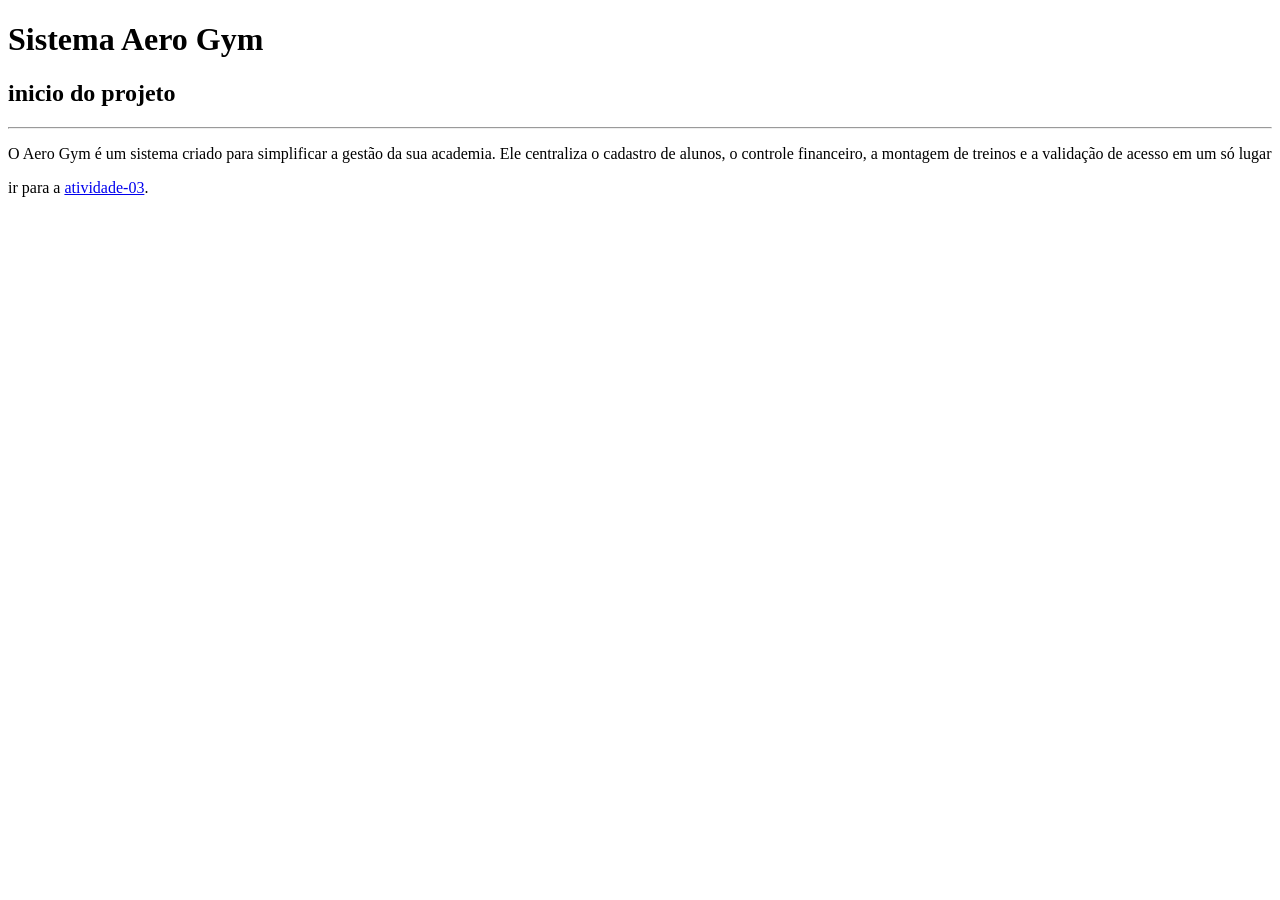
==== index.html @ 16d7cd67 "feat: adiciona página atividade-03 com imagens responsivas e navegação entre a pagina index" ====
<!DOCTYPE html>
<html lang="pt-br">
<head>
    <meta charset="UTF-8">
    <meta name="viewport" content="width=device-width, initial-scale=1.0">
    <link rel="shortcut icon" href="assets/icons/icone.ico" type="image/x-icon">
    <title>Aero Gym</title>
</head>
<body>
    
    <h1>Sistema Aero Gym</h1>
    <h2>inicio do projeto</h2>
    <hr>
    <p>O Aero Gym é um sistema criado para simplificar a gestão da sua academia. Ele centraliza o cadastro de alunos, o controle financeiro, a montagem de treinos e a validação de acesso em um só lugar</p>

    <p>ir para a <a href="atividade-03.html">atividade-03</a>.</p>
</body>
</html>
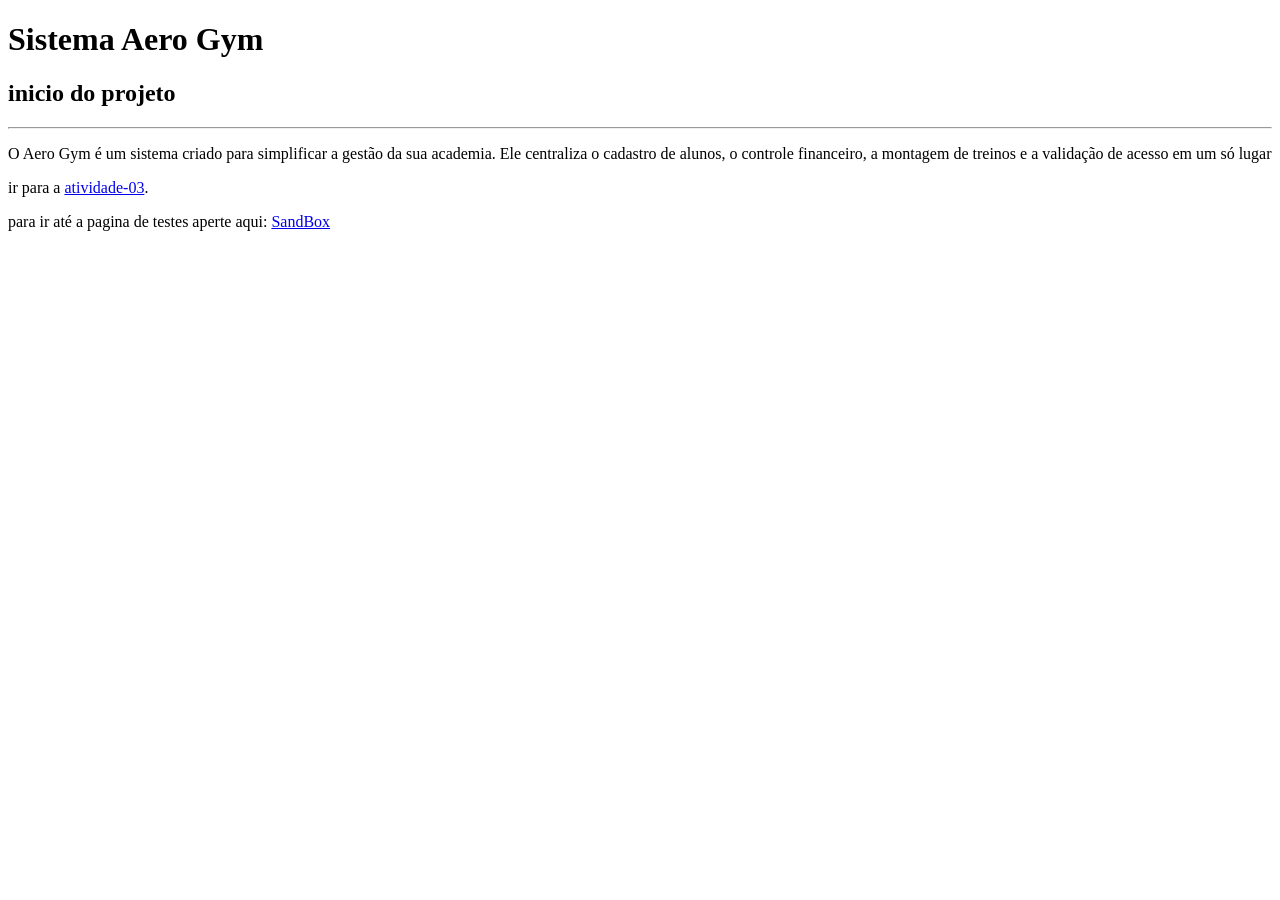
==== commit 14410375: "feat: adicionar link na pagina index para a página sandbox" ====
--- a/index.html
+++ b/index.html
@@ -14,5 +14,7 @@
     <p>O Aero Gym é um sistema criado para simplificar a gestão da sua academia. Ele centraliza o cadastro de alunos, o controle financeiro, a montagem de treinos e a validação de acesso em um só lugar</p>
 
     <p>ir para a <a href="atividade-03.html">atividade-03</a>.</p>
+
+    <p>para ir até a pagina de testes aperte aqui: <a href="sandbox.html">SandBox</a></p>
 </body>
 </html>
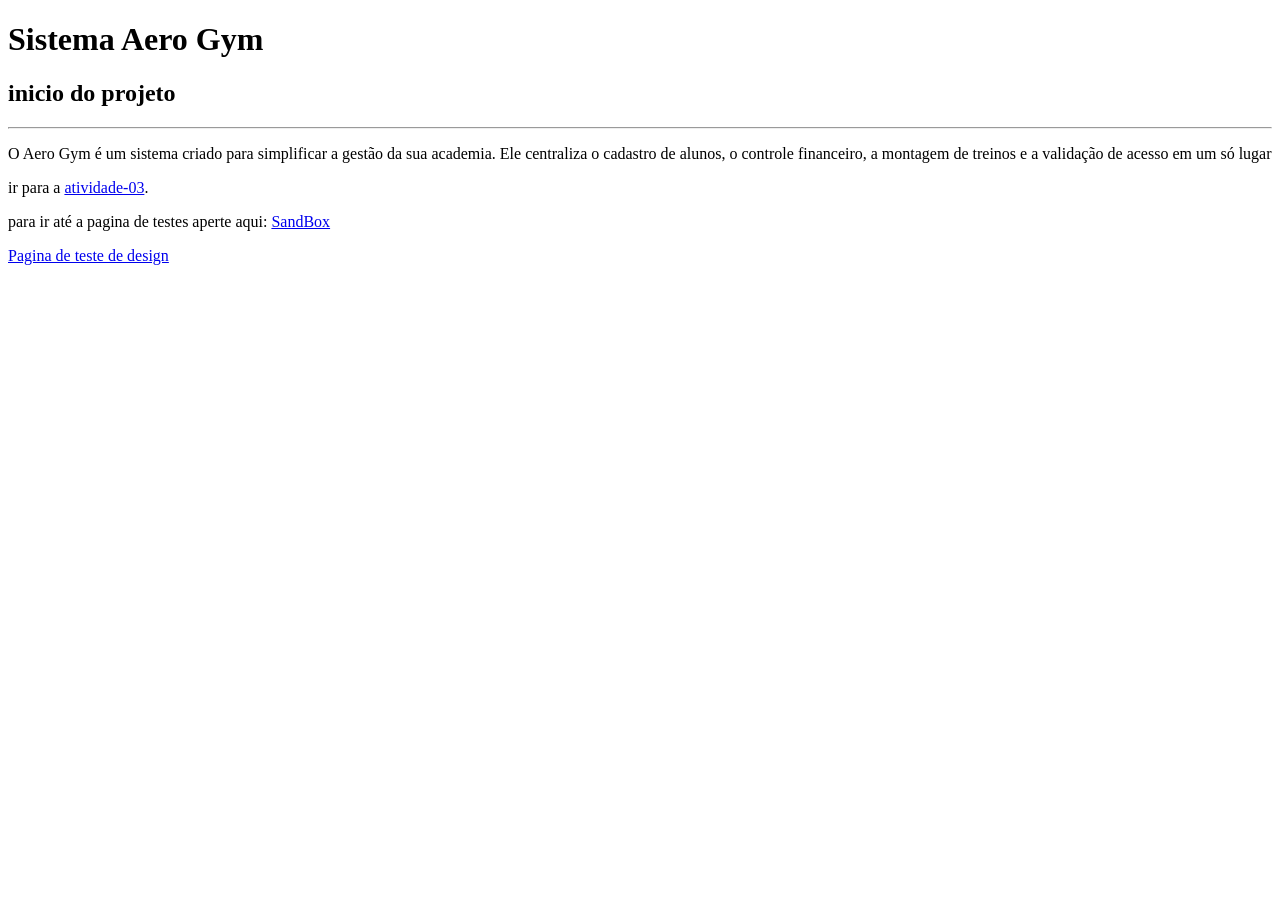
==== commit 6bec6a14: "feat: adiciona um link para a pagina cores" ====
--- a/index.html
+++ b/index.html
@@ -16,5 +16,7 @@
     <p>ir para a <a href="atividade-03.html">atividade-03</a>.</p>
 
     <p>para ir até a pagina de testes aperte aqui: <a href="sandbox.html">SandBox</a></p>
+
+    <p><a href="cores.html">Pagina de teste de design</a></p>
 </body>
 </html>
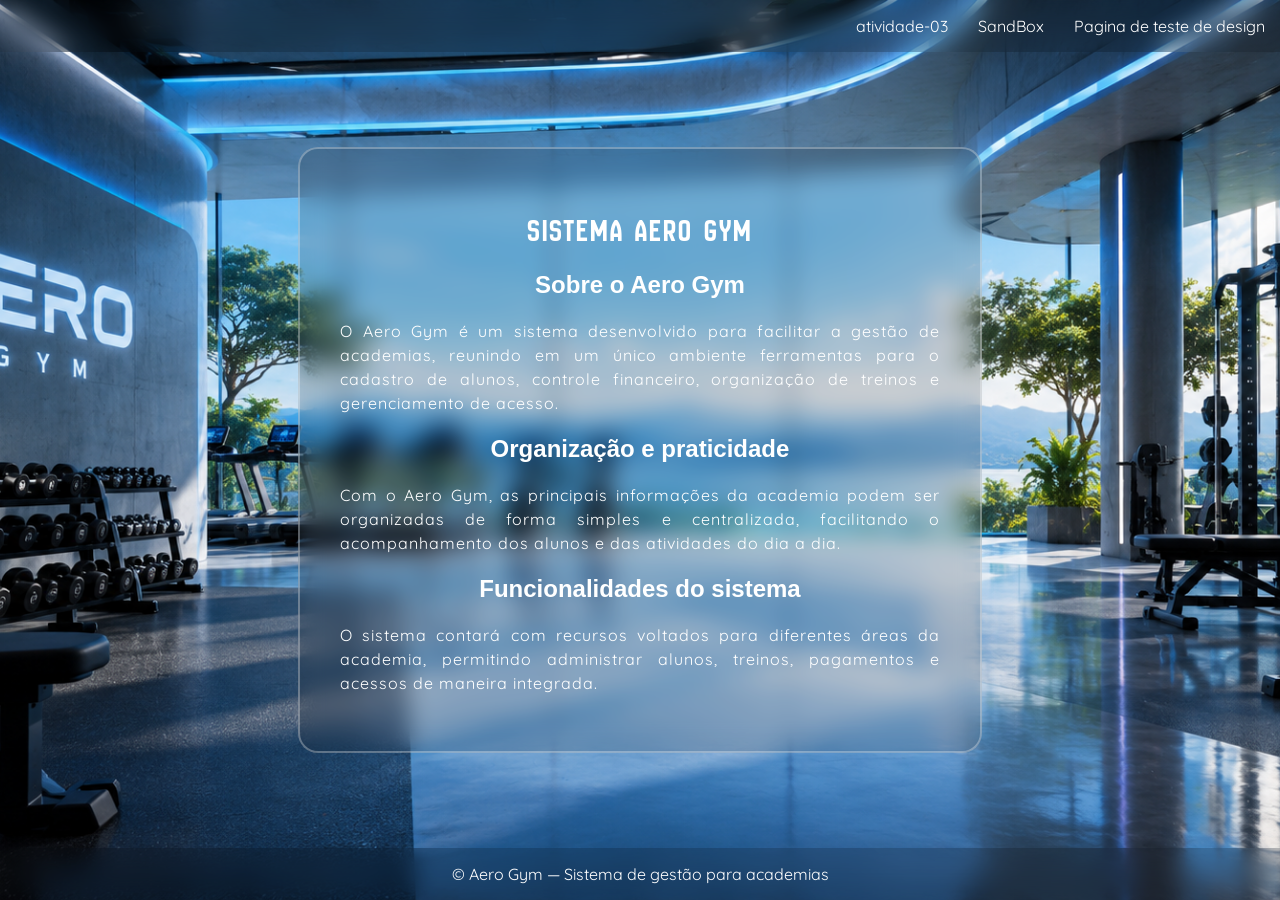
==== commit b499b4fd: "feat: estruturação semântica do index.html e criação do index.css" ====
--- a/index.html
+++ b/index.html
@@ -5,18 +5,50 @@
     <meta name="viewport" content="width=device-width, initial-scale=1.0">
     <link rel="shortcut icon" href="assets/icons/icone.ico" type="image/x-icon">
     <title>Aero Gym</title>
+    <link rel="stylesheet" href="assets/css/index.css">
+
 </head>
 <body>
-    
-    <h1>Sistema Aero Gym</h1>
-    <h2>inicio do projeto</h2>
-    <hr>
-    <p>O Aero Gym é um sistema criado para simplificar a gestão da sua academia. Ele centraliza o cadastro de alunos, o controle financeiro, a montagem de treinos e a validação de acesso em um só lugar</p>
+   
+    <div class="container-topo">
+        <nav>
+            <p><a href="atividade-03.html">atividade-03</a></p>
+            <p><a href="sandbox.html">SandBox</a></p>
+            <p><a href="cores.html">Pagina de teste de design</a></p>
+        </nav>
+    </div>
 
-    <p>ir para a <a href="atividade-03.html">atividade-03</a>.</p>
+    <div class="container-vidro">
 
-    <p>para ir até a pagina de testes aperte aqui: <a href="sandbox.html">SandBox</a></p>
+        <header>
+            <h1>Sistema Aero Gym</h1>
+        </header>
 
-    <p><a href="cores.html">Pagina de teste de design</a></p>
+        <main>
+            <section>
+                <h2>Sobre o Aero Gym</h2>
+                <p class="textoMain">O Aero Gym é um sistema desenvolvido para facilitar a gestão de academias, reunindo em um único ambiente ferramentas para o cadastro de alunos, controle financeiro, organização de treinos e gerenciamento de acesso.</p>
+
+                <article>
+                    <h2>Organização e praticidade</h2>
+                    <p class="textoMain">Com o Aero Gym, as principais informações da academia podem ser organizadas de forma simples e centralizada, facilitando o acompanhamento dos alunos e das atividades do dia a dia.</p>
+                </article>
+
+            </section>
+
+            <aside>
+                <h2>Funcionalidades do sistema</h2>
+                <p class="textoMain">O sistema contará com recursos voltados para diferentes áreas da academia, permitindo administrar alunos, treinos, pagamentos e acessos de maneira integrada.</p>
+            </aside>
+        </main>
+
+    </div>
+  
+    <div class="container-footer">
+        <footer>
+            <p>&copy; Aero Gym — Sistema de gestão para academias</p>
+        </footer>
+    </div>
+
 </body>
-</html>+</html>
--- a/assets/css/index.css
+++ b/assets/css/index.css
@@ -0,0 +1,112 @@
+@import url('https://fonts.googleapis.com/css2?family=Oswald:wght@200..700&display=swap');
+@import url('https://fonts.googleapis.com/css2?family=New+Amsterdam&display=swap');
+@import url('https://fonts.googleapis.com/css2?family=Quicksand:wght@300..700&display=swap');
+
+
+:root {
+    --cor-principal: #19AFFF;          
+    --cor-translucida: rgba(237, 242, 244, 0.4); 
+    --cor-destaque: #32CD32;
+}
+
+body {
+    display: flex;
+    flex-direction: column;
+    
+    align-items: center; 
+    justify-content: center; 
+    
+    min-height: 100vh; 
+    margin: 0;
+
+    background-image: url('../images/background/imagem_V1.0_IA.png');
+    background-size: cover;
+    background-position: center;
+    background-repeat: no-repeat;
+    background-attachment: fixed;
+}
+
+.container-vidro {
+    background-color: rgba(0, 0, 0, 0.142); 
+    
+    backdrop-filter: blur(12px); 
+    -webkit-backdrop-filter: blur(12px);
+    border: 2px solid rgba(255, 255, 255, 0.3);
+    border-radius: 20px;
+    
+    
+    /* texto */
+    padding: 40px;
+    text-align: center;
+    color: #ffff;
+    font-family: Arial, sans-serif;
+    max-width: 800px;
+}
+
+
+.container-topo{
+    background-color: rgba(0, 0, 0, 0.142);
+
+    backdrop-filter: blur(12px);
+    -webkit-backdrop-filter: blur(12px);
+
+    position: fixed;
+    top: 0px;
+    width: 100%;
+    padding-right: 30px;
+
+}
+
+   
+.container-footer{
+    background-color: rgba(0, 0, 0, 0.142);
+
+    backdrop-filter: blur(12px);
+    -webkit-backdrop-filter: blur(12px);
+
+    position: fixed;
+    bottom: 0px;
+    width: 100%;
+}
+
+nav{
+    display: flex;
+    gap: 30px;
+    justify-content: right;
+    font-family: "Quicksand", sans-serif;
+
+}
+
+a{
+    color: #ffff;
+    text-decoration: none;
+
+}
+
+a:hover{
+    color: var(--cor-destaque);
+}
+
+h1{
+    font-family: "New Amsterdam", sans-serif;
+    letter-spacing: 2px;
+    font-weight: 400;
+}
+
+footer {
+    text-align: center;
+    color: #ffff;
+    font-family: "Quicksand", sans-serif;
+}
+
+.textoMain{
+    max-width: 600px;
+    white-space: pre-wrap; 
+    text-align: justify;
+    font-family: "Quicksand", sans-serif;
+    font-weight: 400;
+    line-height: 1.5;
+    letter-spacing: 1px;
+    
+}
+
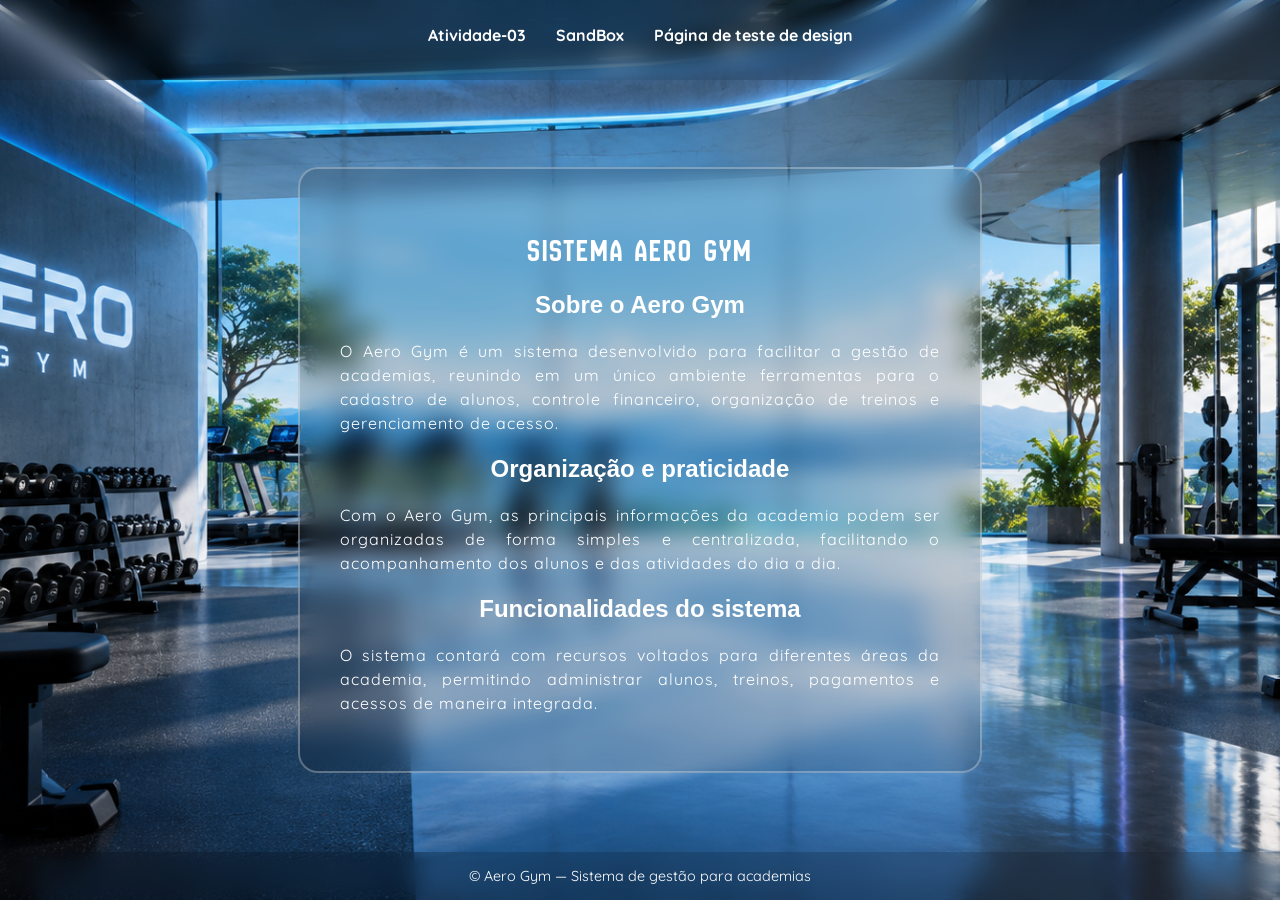
==== commit c9ccf4d2: "feat: adiciona semantica, menu responsivo e rodape" ====
--- a/index.html
+++ b/index.html
@@ -5,24 +5,24 @@
     <meta name="viewport" content="width=device-width, initial-scale=1.0">
     <link rel="shortcut icon" href="assets/icons/icone.ico" type="image/x-icon">
     <title>Aero Gym</title>
-    <link rel="stylesheet" href="assets/css/index.css">
+    <link rel="stylesheet" href="assets/css/global.css">
 
 </head>
 <body>
    
-    <div class="container-topo">
-        <nav>
-            <p><a href="atividade-03.html">atividade-03</a></p>
-            <p><a href="sandbox.html">SandBox</a></p>
-            <p><a href="cores.html">Pagina de teste de design</a></p>
+    <header class="container-topo">
+        <nav id="menu">
+            <ul>
+                <li><a href="atividade-03.html">Atividade-03</a></li>
+                <li><a href="sandbox.html">SandBox</a></li>
+                <li><a href="cores.html">Página de teste de design</a></li>
+            </ul>
         </nav>
-    </div>
+    </header>
 
     <div class="container-vidro">
-
-        <header>
-            <h1>Sistema Aero Gym</h1>
-        </header>
+        
+        <h1>Sistema Aero Gym</h1>
 
         <main>
             <section>
--- a/assets/css/global.css
+++ b/assets/css/global.css
@@ -0,0 +1,170 @@
+@import url('https://fonts.googleapis.com/css2?family=Oswald:wght@200..700&display=swap');
+@import url('https://fonts.googleapis.com/css2?family=New+Amsterdam&display=swap');
+@import url('https://fonts.googleapis.com/css2?family=Quicksand:wght@300..700&display=swap');
+
+:root {
+    --cor-principal: #19AFFF;          
+    --cor-translucida: rgba(237, 242, 244, 0.4); 
+    --cor-destaque: #32CD32;
+}
+
+body {
+    display: flex;
+    flex-direction: column;
+    align-items: center; 
+    justify-content: center; 
+    min-height: 100vh; 
+    margin: 0;
+    background-image: url('../images/background/imagem_V1.0_IA.png');
+    background-size: cover;
+    background-position: center;
+    background-repeat: no-repeat;
+    background-attachment: fixed;
+}
+
+header {
+    display: flex;
+    flex-direction: column;
+    align-items: center;
+    width: 100%;
+}
+
+#menu {
+    width: 100%;
+    margin-top: 10px;
+    margin-bottom: 20px;
+}
+
+#menu ul {
+    display: flex;
+    justify-content: center;
+    gap: 30px;
+    list-style-type: none;
+    padding: 0;
+    margin: 0;
+}
+
+#menu li {
+    font-family: "Quicksand", sans-serif;
+}
+
+#menu a {
+    color: #ffff;
+    text-decoration: none;
+    font-weight: bold;
+    transition: color 0.5s ease;
+}
+
+#menu a:hover {
+    color: var(--cor-destaque);
+}
+
+.container-vidro {
+    background-color: rgba(0, 0, 0, 0.142); 
+    backdrop-filter: blur(12px); 
+    -webkit-backdrop-filter: blur(12px);
+    border: 2px solid rgba(255, 255, 255, 0.3);
+    border-radius: 20px;
+    padding: 40px;
+    text-align: center;
+    color: #ffff;
+    font-family: Arial, sans-serif;
+    max-width: 800px;
+    margin-top: 120px;
+    margin-bottom: 80px;
+}
+
+.container-topo {
+    background-color: rgba(0, 0, 0, 0.142);
+    backdrop-filter: blur(12px);
+    -webkit-backdrop-filter: blur(12px);
+    position: fixed;
+    top: 0px;
+    left: 0;
+    width: 100%;
+    z-index: 1000;
+    padding: 15px 0;
+}
+
+a {
+    color: #ffff;
+    text-decoration: none;
+}
+
+a:hover {
+    color: var(--cor-destaque);
+}
+
+h1 {
+    font-family: "New Amsterdam", sans-serif;
+    letter-spacing: 2px;
+    font-weight: 400;
+}
+
+.container-footer {
+    background-color: rgba(0, 0, 0, 0.142);
+    backdrop-filter: blur(12px);
+    -webkit-backdrop-filter: blur(12px);
+    position: fixed;
+    bottom: 0px;
+    left: 0;
+    width: 100%;
+    padding: 15px 0;
+    
+    
+    display: flex;
+    justify-content: center;
+    align-items: center;
+    z-index: 1000;
+}
+
+footer {
+    text-align: center;
+    color: #ffff;
+    font-family: "Quicksand", sans-serif;
+}
+
+footer p {
+    margin: 0;
+    padding: 0;
+    font-size: 0.9rem;
+}
+
+.textoMain {
+    max-width: 600px;
+    white-space: pre-wrap; 
+    text-align: justify;
+    font-family: "Quicksand", sans-serif;
+    font-weight: 400;
+    line-height: 1.5;
+    letter-spacing: 1px;
+}
+
+@media (max-width: 768px) {
+    #menu ul {
+        flex-direction: column;
+        align-items: center;
+        gap: 15px;
+    }
+
+    .container-topo {
+        position: relative; 
+    }
+
+    .container-vidro {
+        width: 85%;
+        padding: 25px;
+        margin-top: 20px;
+        margin-bottom: 60px;
+    }
+
+    h1 {
+        font-size: 2rem;
+        text-align: center;
+    }
+
+    .textoMain {
+        text-align: left; 
+        font-size: 0.95rem;
+    }
+}
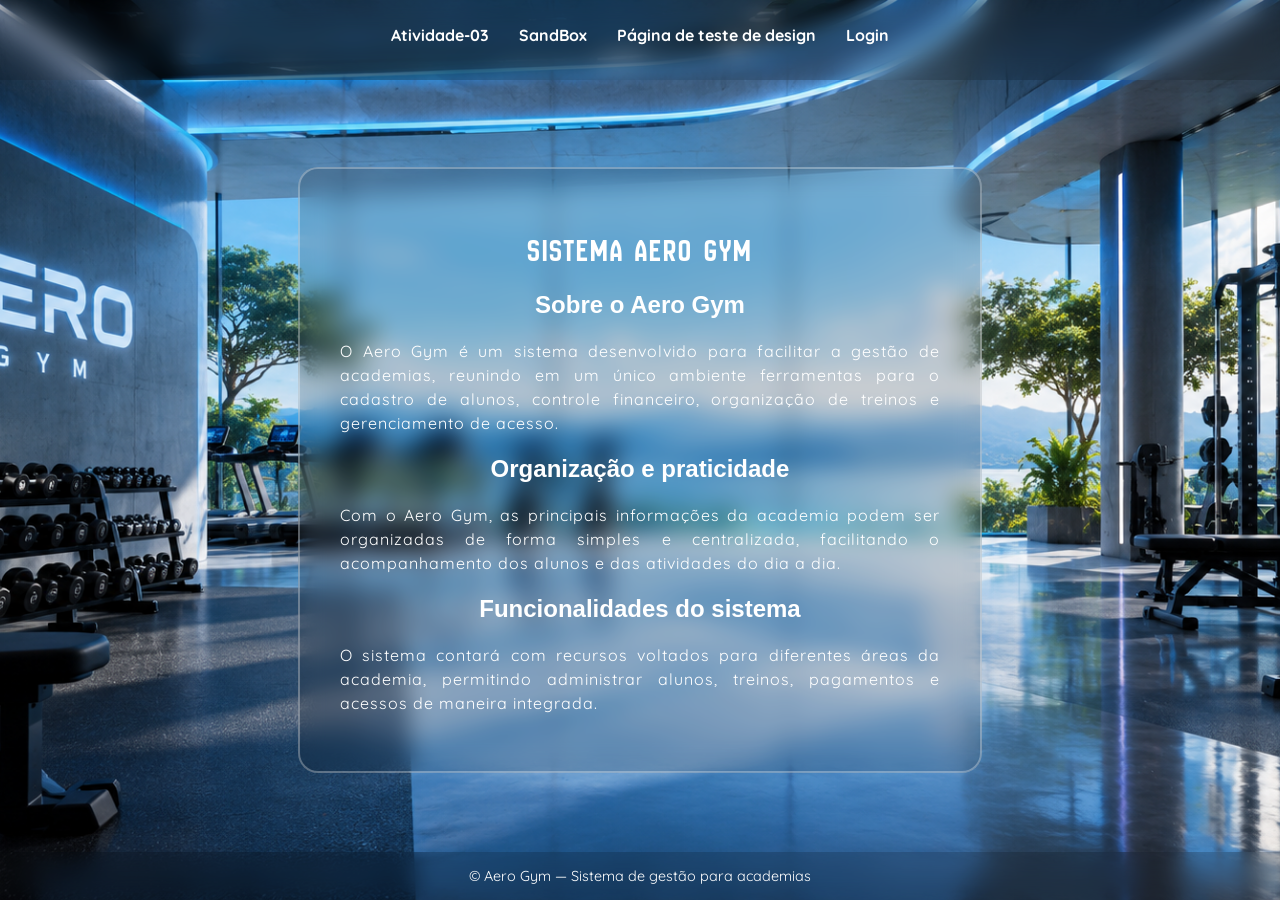
==== commit 70d731b7: "feat: implementa fluxo de login e tabela de usuarios" ====
--- a/index.html
+++ b/index.html
@@ -16,6 +16,7 @@
                 <li><a href="atividade-03.html">Atividade-03</a></li>
                 <li><a href="sandbox.html">SandBox</a></li>
                 <li><a href="cores.html">Página de teste de design</a></li>
+                <li><a href="formulario.html">Login</a></li>
             </ul>
         </nav>
     </header>
--- a/assets/css/global.css
+++ b/assets/css/global.css
@@ -140,6 +140,44 @@
     letter-spacing: 1px;
 }
 
+form{
+    display: flex;
+    flex-direction: column;
+    gap: 40px;
+}
+
+input{
+    background-color: var(--cor-translucida);
+    border-radius: 8px;
+    width: 400px;
+    height: 30px;
+}
+
+input::placeholder{
+    color: #414141;
+    font-family: 'Quicksand';
+    font-size: 20px;
+    font-weight: 500;
+}
+
+
+button{
+    background-color: var(--cor-translucida);
+    border-radius: 8px;
+    width: 200px;
+    height: 40px;
+    align-self: center;
+    font-family: 'Quicksand';
+    font-size: 20px;
+    font-weight: 500;
+    transition: 0.5s;
+}
+
+button:hover{
+   /*background-color: #32CD32;
+    NAO FUNCIONA!!!!!!!!!!!!!!!!    */
+}
+
 @media (max-width: 768px) {
     #menu ul {
         flex-direction: column;
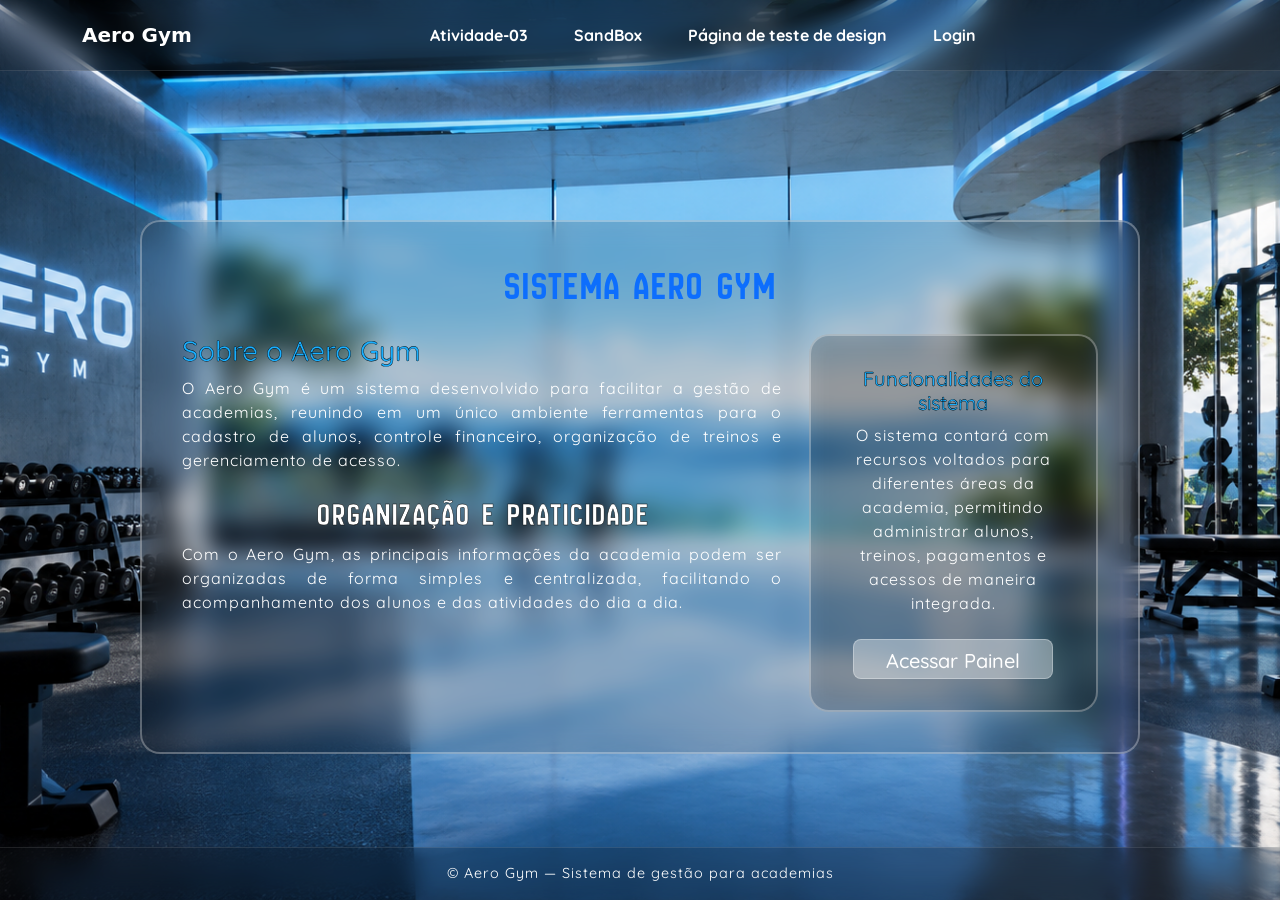
==== commit dbc712cc: "feat: integra Bootstrap e atualiza responsividade das páginas principais" ====
--- a/index.html
+++ b/index.html
@@ -5,41 +5,51 @@
     <meta name="viewport" content="width=device-width, initial-scale=1.0">
     <link rel="shortcut icon" href="assets/icons/icone.ico" type="image/x-icon">
     <title>Aero Gym</title>
+    <link href="https://cdn.jsdelivr.net/npm/bootstrap@5.3.0/dist/css/bootstrap.min.css" rel="stylesheet">
     <link rel="stylesheet" href="assets/css/global.css">
-
 </head>
 <body>
    
-    <header class="container-topo">
-        <nav id="menu">
-            <ul>
-                <li><a href="atividade-03.html">Atividade-03</a></li>
-                <li><a href="sandbox.html">SandBox</a></li>
-                <li><a href="cores.html">Página de teste de design</a></li>
-                <li><a href="formulario.html">Login</a></li>
-            </ul>
-        </nav>
-    </header>
+    <nav class="navbar navbar-expand-lg navbar-dark container-topo">
+        <div class="container">
+            <a class="navbar-brand" href="index.html">Aero Gym</a>
+            <button class="navbar-toggler" type="button" data-bs-toggle="collapse" data-bs-target="#navbarSupportedContent" aria-controls="navbarSupportedContent" aria-expanded="false" aria-label="Toggle navigation">
+                <span class="navbar-toggler-icon"></span>
+            </button>
+            <div class="collapse navbar-collapse" id="navbarSupportedContent">
+                <ul class="navbar-nav mx-auto mb-2 mb-lg-0">
+                    <li class="nav-item"><a class="nav-link" href="atividade-03.html">Atividade-03</a></li>
+                    <li class="nav-item"><a class="nav-link" href="sandbox.html">SandBox</a></li>
+                    <li class="nav-item"><a class="nav-link" href="cores.html">Página de teste de design</a></li>
+                    <li class="nav-item"><a class="nav-link" href="formulario.html">Login</a></li>
+                </ul>
+            </div>
+        </div>
+    </nav>
 
-    <div class="container-vidro">
+    <div class="container-vidro mx-auto">
         
-        <h1>Sistema Aero Gym</h1>
+        <h1 class="text-center text-primary mb-4">Sistema Aero Gym</h1>
 
-        <main>
-            <section>
-                <h2>Sobre o Aero Gym</h2>
-                <p class="textoMain">O Aero Gym é um sistema desenvolvido para facilitar a gestão de academias, reunindo em um único ambiente ferramentas para o cadastro de alunos, controle financeiro, organização de treinos e gerenciamento de acesso.</p>
+        <main class="row">
+            <section class="col-12 col-md-8 text-start">
+                <h2 class="h3">Sobre o Aero Gym</h2>
+                <p class="textoMain lead">O Aero Gym é um sistema desenvolvido para facilitar a gestão de academias, reunindo em um único ambiente ferramentas para o cadastro de alunos, controle financeiro, organização de treinos e gerenciamento de acesso.</p>
 
-                <article>
-                    <h2>Organização e praticidade</h2>
+                <article class="mt-4">
+                    <h2 class="h4">Organização e praticidade</h2>
                     <p class="textoMain">Com o Aero Gym, as principais informações da academia podem ser organizadas de forma simples e centralizada, facilitando o acompanhamento dos alunos e das atividades do dia a dia.</p>
                 </article>
-
             </section>
 
-            <aside>
-                <h2>Funcionalidades do sistema</h2>
-                <p class="textoMain">O sistema contará com recursos voltados para diferentes áreas da academia, permitindo administrar alunos, treinos, pagamentos e acessos de maneira integrada.</p>
+            <aside class="col-12 col-md-4 mt-4 mt-md-0">
+                <div class="card h-100">
+                    <div class="card-body d-flex flex-column align-items-center">
+                        <h5 class="card-title text-success text-center">Funcionalidades do sistema</h5>
+                        <p class="textoMain text-center mb-4">O sistema contará com recursos voltados para diferentes áreas da academia, permitindo administrar alunos, treinos, pagamentos e acessos de maneira integrada.</p>
+                        <a href="formulario.html" class="btn btn-primary mt-auto">Acessar Painel</a>
+                    </div>
+                </div>
             </aside>
         </main>
 
@@ -51,5 +61,6 @@
         </footer>
     </div>
 
+    <script src="https://cdn.jsdelivr.net/npm/bootstrap@5.3.0/dist/js/bootstrap.bundle.min.js"></script>
 </body>
-</html>
+</html>
--- a/assets/css/global.css
+++ b/assets/css/global.css
@@ -12,17 +12,24 @@
     display: flex;
     flex-direction: column;
     align-items: center; 
-    justify-content: center; 
+    justify-content: flex-start;
     min-height: 100vh; 
     margin: 0;
-    background-image: url('../images/background/imagem_V1.0_IA.png');
+    
+    background-color: transparent !important; 
+    background-image: url('../images/background/imagem_V1.0_IA.png') !important;
     background-size: cover;
     background-position: center;
     background-repeat: no-repeat;
     background-attachment: fixed;
-}
-
-header {
+    color: #ffff !important;
+}
+
+.container {
+    width: 100%;
+}
+
+header, .navbar {
     display: flex;
     flex-direction: column;
     align-items: center;
@@ -35,70 +42,156 @@
     margin-bottom: 20px;
 }
 
-#menu ul {
-    display: flex;
+#menu ul, .navbar-nav {
+    display: flex;
+    flex-direction: column;
+    align-items: center;
     justify-content: center;
-    gap: 30px;
+    gap: 15px;
     list-style-type: none;
     padding: 0;
     margin: 0;
 }
 
-#menu li {
-    font-family: "Quicksand", sans-serif;
-}
-
-#menu a {
-    color: #ffff;
+#menu li, .nav-item {
+    font-family: "Quicksand", sans-serif;
+}
+
+#menu a, .nav-link, .navbar-brand {
+    color: #ffff !important;
     text-decoration: none;
     font-weight: bold;
     transition: color 0.5s ease;
 }
 
-#menu a:hover {
-    color: var(--cor-destaque);
-}
-
-.container-vidro {
-    background-color: rgba(0, 0, 0, 0.142); 
+#menu a:hover, .nav-link:hover {
+    color: var(--cor-destaque) !important;
+}
+
+.container-topo, .navbar {
+    background-color: rgba(0, 0, 0, 0.142) !important;
+    backdrop-filter: blur(12px);
+    -webkit-backdrop-filter: blur(12px);
+    position: relative;
+    top: 0px;
+    left: 0;
+    width: 100%;
+    z-index: 1000;
+    padding: 15px 0;
+    border-bottom: 1px solid rgba(255, 255, 255, 0.1);
+}
+
+.container-vidro, .card, .table-responsive {
+    background-color: rgba(0, 0, 0, 0.142) !important; 
     backdrop-filter: blur(12px); 
     -webkit-backdrop-filter: blur(12px);
-    border: 2px solid rgba(255, 255, 255, 0.3);
-    border-radius: 20px;
-    padding: 40px;
+    border: 2px solid rgba(255, 255, 255, 0.3) !important;
+    border-radius: 20px !important;
+    color: #ffff !important;
+    font-family: Arial, sans-serif;
     text-align: center;
-    color: #ffff;
-    font-family: Arial, sans-serif;
-    max-width: 800px;
-    margin-top: 120px;
-    margin-bottom: 80px;
-}
-
-.container-topo {
-    background-color: rgba(0, 0, 0, 0.142);
-    backdrop-filter: blur(12px);
-    -webkit-backdrop-filter: blur(12px);
-    position: fixed;
-    top: 0px;
-    left: 0;
-    width: 100%;
-    z-index: 1000;
-    padding: 15px 0;
-}
-
-a {
-    color: #ffff;
-    text-decoration: none;
-}
-
-a:hover {
-    color: var(--cor-destaque);
-}
-
-h1 {
+}
+
+.container-vidro {
+    width: 85%;
+    padding: 25px;
+    margin-top: 20px;
+    margin-bottom: 60px;
+}
+
+.card {
+    padding: 15px;
+}
+
+h1, .h4 {
     font-family: "New Amsterdam", sans-serif;
     letter-spacing: 2px;
     font-weight: 400;
+    font-size: 2rem;
+    text-align: center;
+    color: #ffff !important;
+}
+
+h2, h3, h5, .card-title {
+    color: var(--cor-principal) !important;
+    font-family: "Quicksand", sans-serif;
+    -webkit-text-stroke: 0.4px black;
+
+}
+
+.textoMain, p, .lead, .card-text, label {
+    max-width: 600px;
+    white-space: pre-wrap; 
+    font-family: "Quicksand", sans-serif;
+    font-weight: 400;
+    line-height: 1.5;
+    letter-spacing: 1px;
+    text-align: left; 
+    font-size: 0.95rem;
+    color: #ffff !important;
+}
+
+form {
+    display: flex;
+    flex-direction: column;
+    gap: 20px;
+    align-items: center;
+}
+
+input, .form-control {
+    background-color: var(--cor-translucida) !important;
+    border-radius: 8px !important;
+    width: 100%;
+    max-width: 400px;
+    height: 40px; 
+    box-sizing: border-box; 
+    border: 1px solid rgba(255, 255, 255, 0.3) !important;
+    color: #fff !important;
+}
+
+input::placeholder, .form-control::placeholder {
+    color: #414141 !important;
+    font-family: 'Quicksand';
+    font-size: 16px;
+    font-weight: 500;
+}
+
+button, .btn {
+    background-color: var(--cor-translucida) !important;
+    border-radius: 8px !important;
+    width: 200px;
+    height: 40px;
+    align-self: center;
+    font-family: 'Quicksand';
+    font-size: 20px;
+    font-weight: 500;
+    transition: 0.5s;
+    border: 1px solid rgba(255, 255, 255, 0.3) !important;
+    color: #fff !important;
+    cursor: pointer;
+}
+
+button:hover, .btn:hover {
+    background-color: var(--cor-destaque) !important;
+    color: #000 !important;
+}
+
+.table {
+    color: #ffff !important;
+    --bs-table-bg: transparent;
+    --bs-table-color: #ffff;
+}
+.table-dark th {
+    background-color: rgba(0, 0, 0, 0.5) !important;
+    color: var(--cor-principal);
+}
+.table-striped>tbody>tr:nth-of-type(odd)>* {
+    background-color: rgba(255, 255, 255, 0.05) !important;
+    color: #fff !important;
+}
+.table-hover>tbody>tr:hover>* {
+    background-color: rgba(255, 255, 255, 0.15) !important;
+    color: #fff !important;
 }
 
 .container-footer {
@@ -110,12 +203,11 @@
     left: 0;
     width: 100%;
     padding: 15px 0;
-    
-    
     display: flex;
     justify-content: center;
     align-items: center;
     z-index: 1000;
+    border-top: 1px solid rgba(255, 255, 255, 0.1);
 }
 
 footer {
@@ -130,79 +222,47 @@
     font-size: 0.9rem;
 }
 
-.textoMain {
-    max-width: 600px;
-    white-space: pre-wrap; 
-    text-align: justify;
-    font-family: "Quicksand", sans-serif;
-    font-weight: 400;
-    line-height: 1.5;
-    letter-spacing: 1px;
-}
-
-form{
-    display: flex;
-    flex-direction: column;
-    gap: 40px;
-}
-
-input{
-    background-color: var(--cor-translucida);
-    border-radius: 8px;
-    width: 400px;
-    height: 30px;
-}
-
-input::placeholder{
-    color: #414141;
-    font-family: 'Quicksand';
-    font-size: 20px;
-    font-weight: 500;
-}
-
-
-button{
-    background-color: var(--cor-translucida);
-    border-radius: 8px;
-    width: 200px;
-    height: 40px;
-    align-self: center;
-    font-family: 'Quicksand';
-    font-size: 20px;
-    font-weight: 500;
-    transition: 0.5s;
-}
-
-button:hover{
-   /*background-color: #32CD32;
-    NAO FUNCIONA!!!!!!!!!!!!!!!!    */
-}
-
-@media (max-width: 768px) {
-    #menu ul {
-        flex-direction: column;
-        align-items: center;
-        gap: 15px;
-    }
-
-    .container-topo {
-        position: relative; 
-    }
-
+@media (min-width: 601px) and (max-width: 1024px) {
+    #menu ul, .navbar-nav {
+        flex-direction: row;
+        gap: 20px;
+    }
+    
     .container-vidro {
-        width: 85%;
-        padding: 25px;
-        margin-top: 20px;
-        margin-bottom: 60px;
+        width: 90%;
+        padding: 30px;
+    }
+}
+
+@media (min-width: 1025px) {
+    #menu ul, .navbar-nav {
+        flex-direction: row;
+        gap: 30px;
+    }
+
+    .container-topo, .navbar {
+        position: fixed;
+    }
+
+    .container-vidro {
+        width: auto;
+        max-width: 1000px;
+        padding: 40px;
+        margin-top: 120px;
+        margin-bottom: 80px;
+    }
+    
+    body {
+        padding-top: 100px;
+        padding-bottom: 80px;
     }
 
     h1 {
-        font-size: 2rem;
-        text-align: center;
-    }
-
-    .textoMain {
-        text-align: left; 
-        font-size: 0.95rem;
+        font-size: 2.5rem;
+    }
+
+    .textoMain, p, .lead, .card-text {
+        text-align: justify;
+        font-size: 1rem;
     }
 }
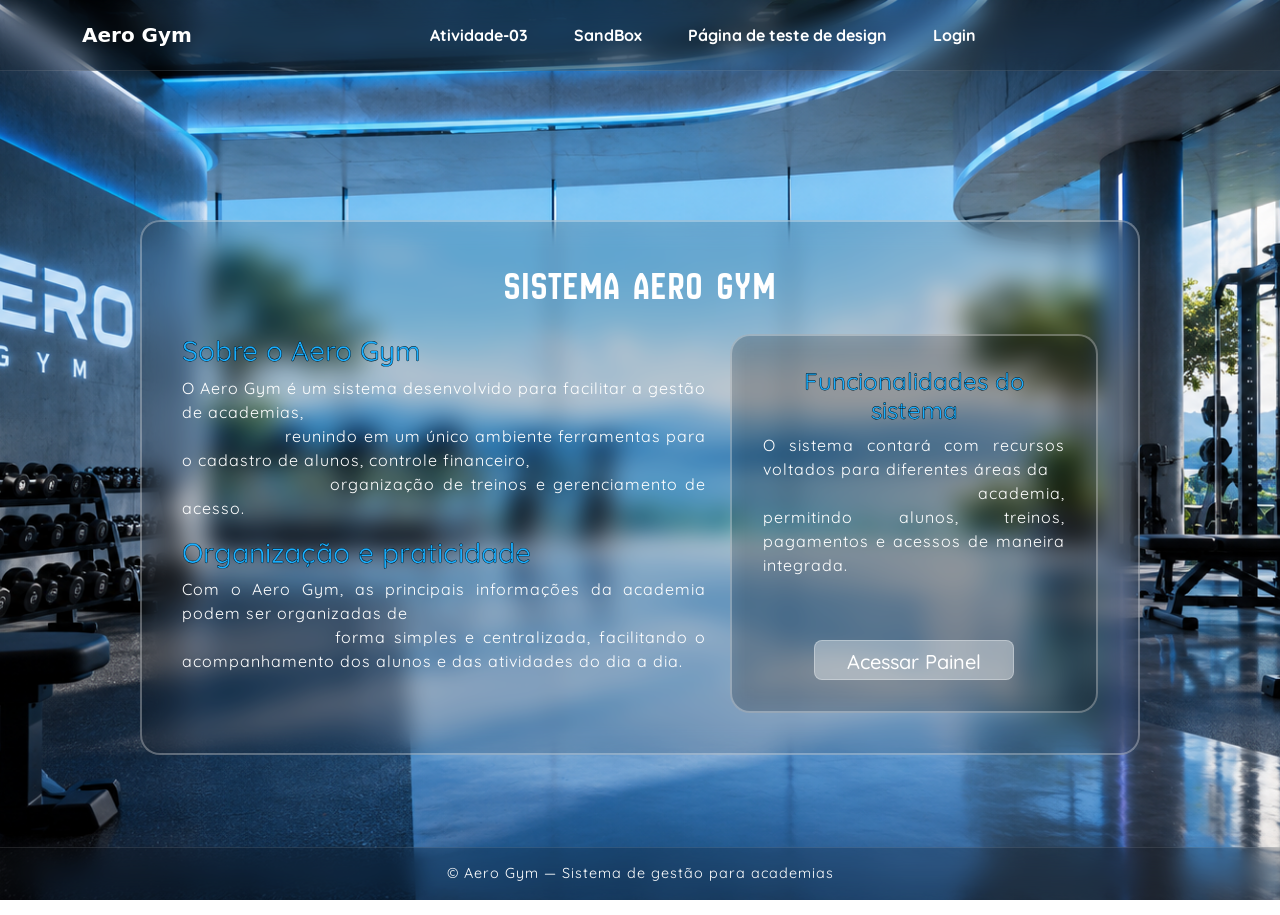
==== commit 8a617e35: "refactor: ajusta semântica e tamanho dos títulos e elementos" ====
--- a/index.html
+++ b/index.html
@@ -1,52 +1,63 @@
 <!DOCTYPE html>
 <html lang="pt-br">
+
 <head>
     <meta charset="UTF-8">
     <meta name="viewport" content="width=device-width, initial-scale=1.0">
     <link rel="shortcut icon" href="assets/icons/icone.ico" type="image/x-icon">
     <title>Aero Gym</title>
-    <link href="https://cdn.jsdelivr.net/npm/bootstrap@5.3.0/dist/css/bootstrap.min.css" rel="stylesheet">
+    <link href="https://cdn.jsdelivr.net/npm/bootstrap@5.3.8/dist/css/bootstrap.min.css" rel="stylesheet"
+        integrity="sha384-sRIl4kxILFvY47J16cr9ZwB07vP4J8+LH7qKQnuqkuIAvNWLzeN8tE5YBujZqJLB" crossorigin="anonymous">
+
     <link rel="stylesheet" href="assets/css/global.css">
 </head>
+
 <body>
-   
-    <nav class="navbar navbar-expand-lg navbar-dark container-topo">
-        <div class="container">
-            <a class="navbar-brand" href="index.html">Aero Gym</a>
-            <button class="navbar-toggler" type="button" data-bs-toggle="collapse" data-bs-target="#navbarSupportedContent" aria-controls="navbarSupportedContent" aria-expanded="false" aria-label="Toggle navigation">
-                <span class="navbar-toggler-icon"></span>
-            </button>
-            <div class="collapse navbar-collapse" id="navbarSupportedContent">
-                <ul class="navbar-nav mx-auto mb-2 mb-lg-0">
-                    <li class="nav-item"><a class="nav-link" href="atividade-03.html">Atividade-03</a></li>
-                    <li class="nav-item"><a class="nav-link" href="sandbox.html">SandBox</a></li>
-                    <li class="nav-item"><a class="nav-link" href="cores.html">Página de teste de design</a></li>
-                    <li class="nav-item"><a class="nav-link" href="formulario.html">Login</a></li>
-                </ul>
+    <header>
+        <nav class="navbar navbar-expand-lg navbar-dark container-topo">
+            <div class="container">
+                <a class="navbar-brand" href="index.html">Aero Gym</a>
+                <button class="navbar-toggler" type="button" data-bs-toggle="collapse"
+                    data-bs-target="#navbarSupportedContent" aria-controls="navbarSupportedContent"
+                    aria-expanded="false" aria-label="Toggle navigation">
+                    <span class="navbar-toggler-icon"></span>
+                </button>
+                <div class="collapse navbar-collapse" id="navbarSupportedContent">
+                    <ul class="navbar-nav mx-auto mb-2 mb-lg-0">
+                        <li class="nav-item"><a class="nav-link" href="atividade-03.html">Atividade-03</a></li>
+                        <li class="nav-item"><a class="nav-link" href="sandbox.html">SandBox</a></li>
+                        <li class="nav-item"><a class="nav-link" href="cores.html">Página de teste de design</a></li>
+                        <li class="nav-item"><a class="nav-link" href="formulario.html">Login</a></li>
+                    </ul>
+                </div>
             </div>
-        </div>
-    </nav>
+        </nav>
+    </header>
+
 
     <div class="container-vidro mx-auto">
-        
-        <h1 class="text-center text-primary mb-4">Sistema Aero Gym</h1>
+
+        <h1 class="text-center mb-4">Sistema Aero Gym</h1>
 
         <main class="row">
-            <section class="col-12 col-md-8 text-start">
+            <section class="col-12 col-md-7 text-start">
                 <h2 class="h3">Sobre o Aero Gym</h2>
-                <p class="textoMain lead">O Aero Gym é um sistema desenvolvido para facilitar a gestão de academias, reunindo em um único ambiente ferramentas para o cadastro de alunos, controle financeiro, organização de treinos e gerenciamento de acesso.</p>
+                <p class="textoMain lead">O Aero Gym é um sistema desenvolvido para facilitar a gestão de academias,
+                    reunindo em um único ambiente ferramentas para o cadastro de alunos, controle financeiro,
+                    organização de treinos e gerenciamento de acesso.</p>
 
-                <article class="mt-4">
-                    <h2 class="h4">Organização e praticidade</h2>
-                    <p class="textoMain">Com o Aero Gym, as principais informações da academia podem ser organizadas de forma simples e centralizada, facilitando o acompanhamento dos alunos e das atividades do dia a dia.</p>
-                </article>
+                <h2 class="h3">Organização e praticidade</h2>
+                <p class="textoMain">Com o Aero Gym, as principais informações da academia podem ser organizadas de
+                    forma simples e centralizada, facilitando o acompanhamento dos alunos e das atividades do dia a dia.
+                </p>
             </section>
 
-            <aside class="col-12 col-md-4 mt-4 mt-md-0">
+            <aside class="col-12 col-md-4 col-lg-5 mt-4 mt-md-0">
                 <div class="card h-100">
                     <div class="card-body d-flex flex-column align-items-center">
-                        <h5 class="card-title text-success text-center">Funcionalidades do sistema</h5>
-                        <p class="textoMain text-center mb-4">O sistema contará com recursos voltados para diferentes áreas da academia, permitindo administrar alunos, treinos, pagamentos e acessos de maneira integrada.</p>
+                        <h4 class="card-title text-success text-center">Funcionalidades do sistema</h4>
+                        <p class="textoMain mb-4">O sistema contará com recursos voltados para diferentes áreas da
+                            academia, permitindo alunos, treinos, pagamentos e acessos de maneira integrada.</p>
                         <a href="formulario.html" class="btn btn-primary mt-auto">Acessar Painel</a>
                     </div>
                 </div>
@@ -54,13 +65,17 @@
         </main>
 
     </div>
-  
+
     <div class="container-footer">
         <footer>
             <p>&copy; Aero Gym — Sistema de gestão para academias</p>
         </footer>
     </div>
 
-    <script src="https://cdn.jsdelivr.net/npm/bootstrap@5.3.0/dist/js/bootstrap.bundle.min.js"></script>
+    <script src="https://cdn.jsdelivr.net/npm/bootstrap@5.3.8/dist/js/bootstrap.bundle.min.js"
+        integrity="sha384-FKyoEForCGlyvwx9Hj09JcYn3nv7wiPVlz7YYwJrWVcXK/BmnVDxM+D2scQbITxI"
+        crossorigin="anonymous"></script>
+
 </body>
+
 </html>
